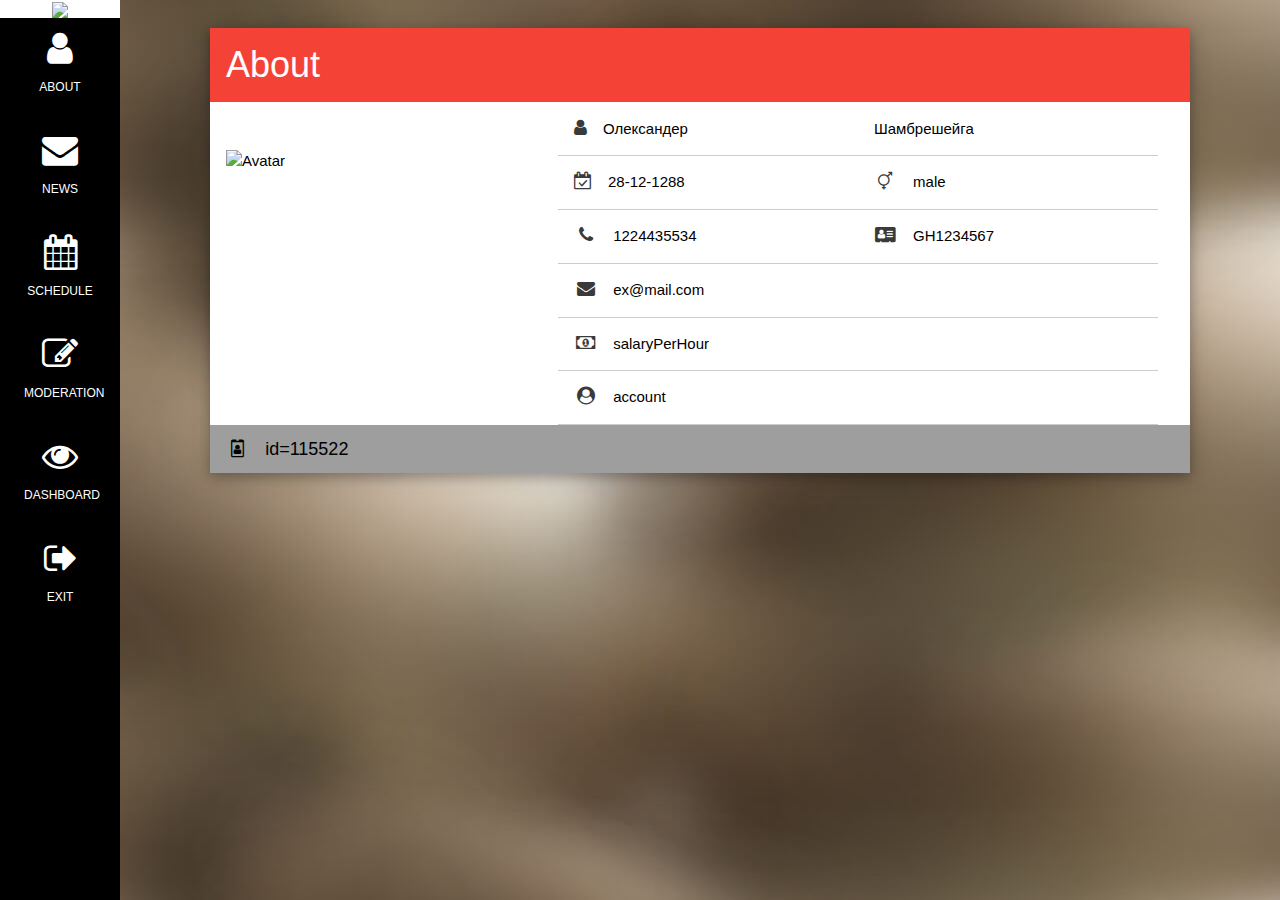
==== src/main/resources/templates/about.html @ 3391b393 "about change" ====
<!DOCTYPE html>
<html xmlns:th="http://www.w3.org/1999/xhtml">
<title>W3.CSS Template</title>
<meta charset="UTF-8">
<meta name="viewport" content="width=device-width, initial-scale=1">
<link rel="stylesheet" href="https://www.w3schools.com/w3css/4/w3.css">
<link rel="stylesheet" href="https://fonts.googleapis.com/css?family=Montserrat">
<link rel="stylesheet" href="https://cdnjs.cloudflare.com/ajax/libs/font-awesome/4.7.0/css/font-awesome.min.css">
<link rel="stylesheet" href="w3css/HomeStyle.css">

<style>
    body, h1,h2,h3,h4,h5,h6 {font-family: "Raleway", Arial, Helvetica, sans-serif}
    .w3-row-padding img {margin-bottom: 12px}
    /* Set the width of the sidebar to 120px */
    .w3-sidebar {width: 120px;background: #000;}
    /* Add a left margin to the "page content" that matches the width of the sidebar (120px) */
    #main {margin-left: 120px}
    /* Remove margins from "page content" on small screens */
    @media only screen and (max-width: 600px) {
        #main {margin-left: 0;}
        h1{font-size:medium;}
        .photoUri{ max-width: 300px; max-height: 300px;}
    }
    @media only screen and (max-width: 1200px) {
        h1{font-size:large;}
    }

</style>

<body class="w3-dark-gray">

<!-- Icon Bar (Sidebar - hidden on small screens) -->
<nav class="w3-sidebar w3-bar-block w3-small w3-hide-small w3-center">
    <!-- Avatar image in top left corner -->
    <div class="w3-white">
    <!--<img src="w3images/logo.png" style="width:100%">-->
        <img src="http://images.vfl.ru/ii/1532287031/8432e900/22585990.png" style="width:100%">
        </div>
    <a href="about.html" class="w3-bar-item w3-button w3-padding-large w3-hover-red">
        <i class="fa fa-user w3-xxlarge"></i>
        <p>ABOUT</p>
    </a>
    <a href="news.html" class="w3-bar-item w3-button w3-padding-large w3-hover-red">
        <i class="fa fa-envelope w3-xxlarge"></i>
        <p>NEWS</p>
    </a>
    <a href="schedule.html" class="w3-bar-item w3-button w3-padding-large w3-hover-red">
        <i class="fa fa-calendar w3-xxlarge"></i>
        <p>SCHEDULE</p>
    </a>
    <a href="moderation.html" class="w3-bar-item w3-button w3-padding-large w3-hover-red">
        <i class="fa fa-edit w3-xxlarge"></i>
        <p>MODERATION</p>
    </a>
    <a href="dashboard.html" class="w3-bar-item w3-button w3-padding-large w3-hover-red">
        <i class="fa fa-eye w3-xxlarge"></i>
        <p>DASHBOARD</p>
    </a>
    <a href="index1.html" class="w3-bar-item w3-button w3-padding-large w3-hover-red">
        <i class="fa fa-sign-out w3-xxlarge"></i>
        <p>EXIT</p>
    </a>

</nav>

<!-- Navbar on small screens (Hidden on medium and large screens) -->
<div class="w3-top w3-hide-large w3-hide-medium" id="myNavbar">
    <div class="w3-bar w3-black w3-opacity w3-hover-opacity-off w3-center w3-small">
        <a href="about.html" class="w3-bar-item w3-button w3-hover-red" >ABOUT</a>
        <a href="news.html" class="w3-bar-item w3-button w3-hover-red" >NEWS</a>
        <a href="schedule.html" class="w3-bar-item w3-button w3-hover-red" >SCHEDULE</a>
        <a href="moderation.html" class="w3-bar-item w3-button w3-hover-red">MODERATION</a>
        <a href="dashboard.html" class="w3-bar-item w3-button w3-hover-red">DASHBOARD</a>
        <a href="index1.html" class="w3-bar-item w3-button w3-hover-red">EXIT</a>
    </div>
</div>

<!-- Page Content -->
<div class="w3-padding-large  w3-animate-bottom " id="main">
    <!-- Page Container -->
    <div class="w3-content w3-margin-top">
        <div class="w3-white w3-card-4 ">
            <header class="w3-container w3-red">
                <h1 class="w3-half" >About</h1>
            </header>

            <div class="w3-container w3-white">
                <div class="w3-display-container w3-third ">
                    <!--<img src="w3images/logo.png" style="width:100%" alt="Avatar">-->
                    <img name="photoUri" class="photoUri" src="http://images.vfl.ru/ii/1532287031/8432e900/22585990.png" style="width:100%; margin: 15% auto;" alt="Avatar">
                </div>

                <div class="w3-container w3-twothird ">


                    <div name="firstName" class="w3-container w3-border-bottom w3-half" >
                        <p th:text="${}"><i class="fa fa-user w3-margin-right w3-large w3-text-dark-grey"></i>Олександер</p>
                    </div>

                    <div name="lastName" class="w3-container w3-border-bottom w3-half" >
                        <p>Шамбрешейга</p>
                    </div>

                    <div name="bornDate" class="w3-container w3-border-bottom w3-half" >
                        <p><i class="fa fa-calendar-check-o w3-margin-right w3-large w3-text-dark-grey"></i>28-12-1288</p>
                    </div>
                    <div name="sex" class="w3-container w3-border-bottom w3-half">
                        <p><i class="fa fa-intersex fa-fw w3-margin-right w3-large w3-text-dark-grey"></i>male</p>
                    </div>

                    <div name="telephone" class="w3-container w3-border-bottom w3-half">
                        <p><i class="fa fa-phone fa-fw w3-margin-right w3-large w3-text-dark-grey"></i>1224435534</p>
                    </div>

                    <div name="passportData" class="w3-container w3-border-bottom w3-half">
                        <p><i class="fa fa-address-card fa-fw w3-margin-right w3-large w3-text-dark-grey"></i>GH1234567</p>
                    </div>

                    <div name="email" class="w3-container w3-border-bottom">
                        <p><i class="fa fa-envelope fa-fw w3-margin-right w3-large w3-text-dark-grey"></i>ex@mail.com</p>
                    </div>

                    <div name="salaryPerHour" class="w3-container w3-border-bottom">
                        <p><i class="fa fa-money fa-fw w3-margin-right w3-large w3-text-dark-grey"></i>salaryPerHour</p>
                    </div>

                    <div name="account" class="w3-container w3-border-bottom">
                        <p><i class="	fa fa-user-circle fa-fw w3-margin-right w3-large w3-text-dark-grey"></i>account</p>
                    </div>

                </div>
            </div>

            <footer class="w3-container w3-gray">
                <h5 name="id"><i class="fa fa-id-badge fa-fw w3-margin-right"></i>id=115522</h5>
            </footer>
        </div>


        <!-- End Page Container -->
    </div>
</div>
</body>
</html>
---- src/main/resources/templates/w3css/HomeStyle.css ----
body, h1,h2,h3,h4,h5,h6 {font-family: "Raleway", Arial, Helvetica, sans-serif}
.w3-row-padding img {margin-bottom: 12px}
/* Set the width of the sidebar to 120px */
.w3-sidebar {width: 120px;background: #000;}
/* Add a left margin to the "page content" that matches the width of the sidebar (120px) */
#main {margin-left: 120px}
/* Remove margins from "page content" on small screens */
@media only screen and (max-width: 600px) {#main {margin-left: 0}}


body{
    background-image: url("../w3images/london2.jpg");
}
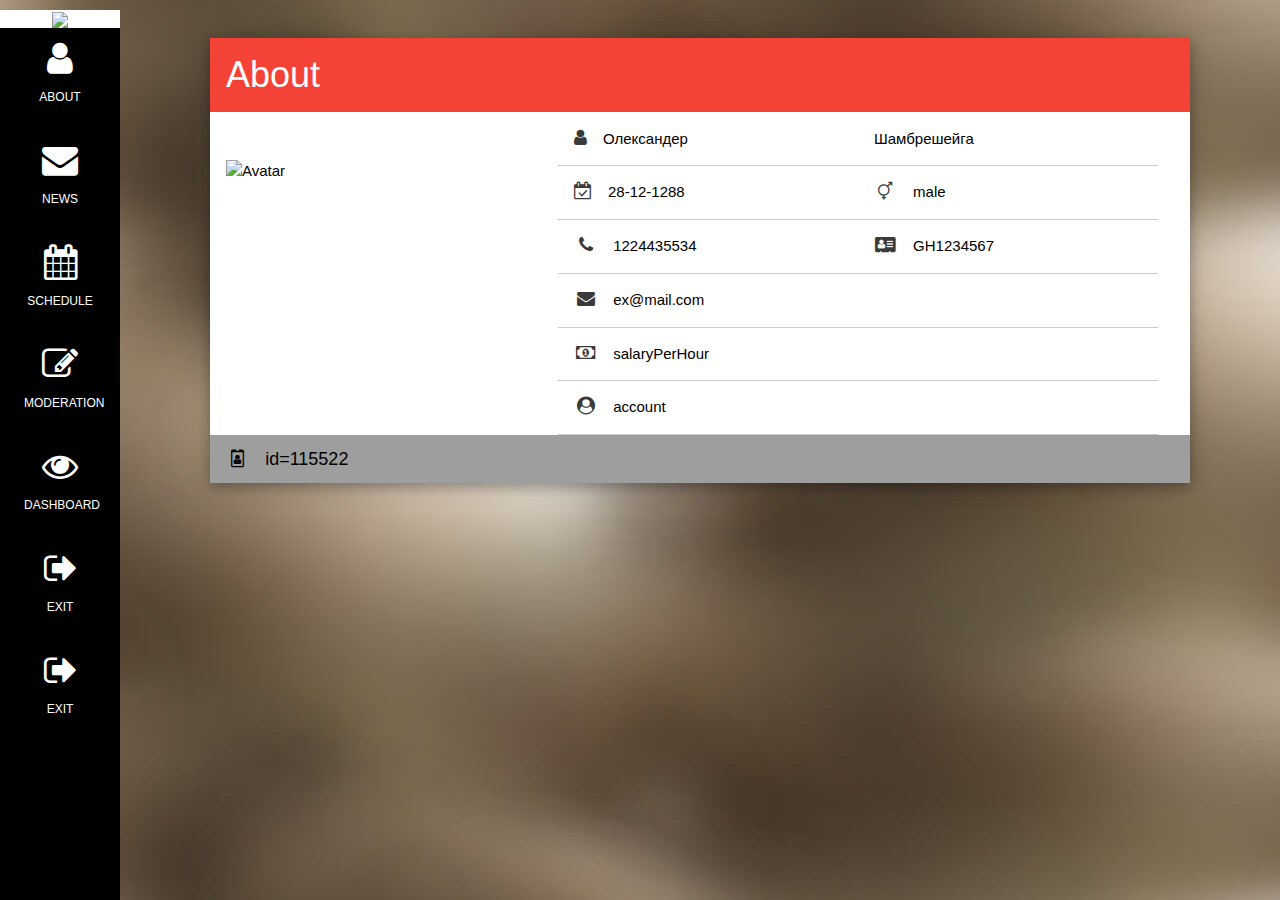
==== commit 489c9dda: "Передача простих запитів до user. Вхід тільки адміна і модератора. Вивід повідомлення хто зайшов." ====
--- a/src/main/resources/templates/about.html
+++ b/src/main/resources/templates/about.html
@@ -7,6 +7,7 @@
 <link rel="stylesheet" href="https://fonts.googleapis.com/css?family=Montserrat">
 <link rel="stylesheet" href="https://cdnjs.cloudflare.com/ajax/libs/font-awesome/4.7.0/css/font-awesome.min.css">
 <link rel="stylesheet" href="w3css/HomeStyle.css">
+<html xmlns="http://www.w3.org/1999/xhtml" xmlns:th="http://www.thymeleaf.org/">
 
 <style>
     body, h1,h2,h3,h4,h5,h6 {font-family: "Raleway", Arial, Helvetica, sans-serif}
@@ -28,8 +29,9 @@
 </style>
 
 <body class="w3-dark-gray">
+<h6 th:if="${username != null}" th:text="${username}"></h6>
 
-<!-- Icon Bar (Sidebar - hidden on small screens) -->
+ <!--Icon Bar (Sidebar - hidden on small screens)-->
 <nav class="w3-sidebar w3-bar-block w3-small w3-hide-small w3-center">
     <!-- Avatar image in top left corner -->
     <div class="w3-white">
@@ -59,6 +61,9 @@
     <a href="index1.html" class="w3-bar-item w3-button w3-padding-large w3-hover-red">
         <i class="fa fa-sign-out w3-xxlarge"></i>
         <p>EXIT</p>
+    </a><a href="index1.html" class="w3-bar-item w3-button w3-padding-large w3-hover-red">
+        <i class="fa fa-sign-out w3-xxlarge"></i>
+        <p>EXIT</p>
     </a>
 
 </nav>
@@ -74,6 +79,7 @@
         <a href="index1.html" class="w3-bar-item w3-button w3-hover-red">EXIT</a>
     </div>
 </div>
+
 
 <!-- Page Content -->
 <div class="w3-padding-large  w3-animate-bottom " id="main">
@@ -92,9 +98,8 @@
 
                 <div class="w3-container w3-twothird ">
 
-
                     <div name="firstName" class="w3-container w3-border-bottom w3-half" >
-                        <p th:text="${}"><i class="fa fa-user w3-margin-right w3-large w3-text-dark-grey"></i>Олександер</p>
+                        <p th:text="${employees.get(1).getFirstName()}"><i class="fa fa-user w3-margin-right w3-large w3-text-dark-grey"></i>Олександер</p>
                     </div>
 
                     <div name="lastName" class="w3-container w3-border-bottom w3-half" >
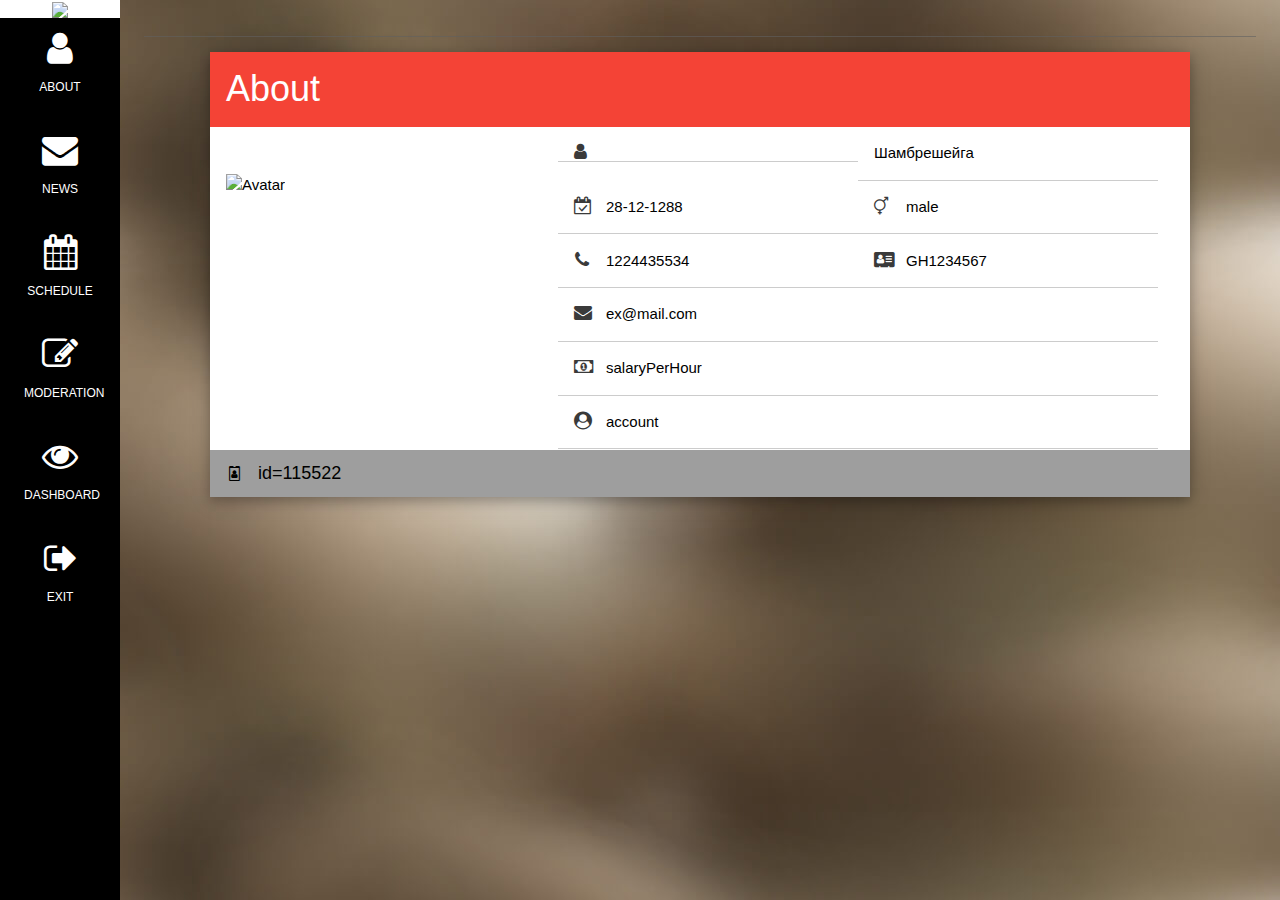
==== commit 0c03af74: "Поправленый вывод иконок, сделана привязка всех полей, оформлено сообщение про статус user." ====
--- a/src/main/resources/templates/about.html
+++ b/src/main/resources/templates/about.html
@@ -10,12 +10,16 @@
 <html xmlns="http://www.w3.org/1999/xhtml" xmlns:th="http://www.thymeleaf.org/">
 
 <style>
-    body, h1,h2,h3,h4,h5,h6 {font-family: "Raleway", Arial, Helvetica, sans-serif}
+    body, h1,h2,h3,h4,h5,h6 {font-family: "Raleway", Arial, Helvetica, sans-serif;!important;}
     .w3-row-padding img {margin-bottom: 12px}
     /* Set the width of the sidebar to 120px */
     .w3-sidebar {width: 120px;background: #000;}
     /* Add a left margin to the "page content" that matches the width of the sidebar (120px) */
     #main {margin-left: 120px}
+    .iconsEmployees i{
+        width:16px;padding-top: 16px;
+    }
+
     /* Remove margins from "page content" on small screens */
     @media only screen and (max-width: 600px) {
         #main {margin-left: 0;}
@@ -29,7 +33,7 @@
 </style>
 
 <body class="w3-dark-gray">
-<h6 th:if="${username != null}" th:text="${username}"></h6>
+
 
  <!--Icon Bar (Sidebar - hidden on small screens)-->
 <nav class="w3-sidebar w3-bar-block w3-small w3-hide-small w3-center">
@@ -61,10 +65,6 @@
     <a href="index1.html" class="w3-bar-item w3-button w3-padding-large w3-hover-red">
         <i class="fa fa-sign-out w3-xxlarge"></i>
         <p>EXIT</p>
-    </a><a href="index1.html" class="w3-bar-item w3-button w3-padding-large w3-hover-red">
-        <i class="fa fa-sign-out w3-xxlarge"></i>
-        <p>EXIT</p>
-    </a>
 
 </nav>
 
@@ -82,7 +82,10 @@
 
 
 <!-- Page Content -->
-<div class="w3-padding-large  w3-animate-bottom " id="main">
+<div class="w3-padding-large w3-animate-bottom " id="main">
+    <p class="w3-container w3-animate-left w3-dark-gray w3-right-align w3-opacity"
+       style="margin: 0;!important; font-size: small;!important;"
+       th:if="${username != null}" th:text="'You are logged in as a ' + ${username}"></p>
     <!-- Page Container -->
     <div class="w3-content w3-margin-top">
         <div class="w3-white w3-card-4 ">
@@ -96,48 +99,58 @@
                     <img name="photoUri" class="photoUri" src="http://images.vfl.ru/ii/1532287031/8432e900/22585990.png" style="width:100%; margin: 15% auto;" alt="Avatar">
                 </div>
 
-                <div class="w3-container w3-twothird ">
+                <div class="w3-container w3-twothird iconsEmployees ">
 
-                    <div name="firstName" class="w3-container w3-border-bottom w3-half" >
-                        <p th:text="${employees.get(1).getFirstName()}"><i class="fa fa-user w3-margin-right w3-large w3-text-dark-grey"></i>Олександер</p>
+                    <div name="firstName" class="w3-container w3-border-bottom w3-half">
+                        <i class="fa fa-user w3-margin-right w3-large w3-text-dark-grey w3-col" ></i>
+                        <p class="w3-rest" th:text="'  firstName:  ' + ${employees.get(1).getFirstName()}"></p>
+
                     </div>
 
                     <div name="lastName" class="w3-container w3-border-bottom w3-half" >
-                        <p>Шамбрешейга</p>
+                        <p class="w3-rest"  th:text="'lastName: ' + ${employees.get(1).getLastName()}">Шамбрешейга</p>
                     </div>
 
                     <div name="bornDate" class="w3-container w3-border-bottom w3-half" >
-                        <p><i class="fa fa-calendar-check-o w3-margin-right w3-large w3-text-dark-grey"></i>28-12-1288</p>
+                        <i class="fa fa-calendar-check-o w3-margin-right w3-large w3-text-dark-grey w3-col"></i>
+                        <p class="w3-rest"  th:text="'bornDate: ' + ${employees.get(1).getBornDate()}">28-12-1288</p>
                     </div>
                     <div name="sex" class="w3-container w3-border-bottom w3-half">
-                        <p><i class="fa fa-intersex fa-fw w3-margin-right w3-large w3-text-dark-grey"></i>male</p>
+                        <i class="fa fa-intersex fa-fw w3-margin-right w3-large w3-text-dark-grey w3-col"></i>
+                        <p class="w3-rest"  th:text="'sex: ' + ${employees.get(1).isSex()}">male</p>
                     </div>
 
                     <div name="telephone" class="w3-container w3-border-bottom w3-half">
-                        <p><i class="fa fa-phone fa-fw w3-margin-right w3-large w3-text-dark-grey"></i>1224435534</p>
+                        <i class="fa fa-phone fa-fw w3-margin-right w3-large w3-text-dark-grey w3-col"></i>
+                        <p class="w3-rest"  th:text="'tel.: ' + ${employees.get(1).getTelephone()}">1224435534</p>
                     </div>
 
                     <div name="passportData" class="w3-container w3-border-bottom w3-half">
-                        <p><i class="fa fa-address-card fa-fw w3-margin-right w3-large w3-text-dark-grey"></i>GH1234567</p>
+                        <i class="fa fa-address-card fa-fw w3-margin-right w3-large w3-text-dark-grey w3-col"></i>
+                        <p class="w3-rest"  th:text="'passportData: ' + ${employees.get(1).getPassportData()}">GH1234567</p>
                     </div>
 
                     <div name="email" class="w3-container w3-border-bottom">
-                        <p><i class="fa fa-envelope fa-fw w3-margin-right w3-large w3-text-dark-grey"></i>ex@mail.com</p>
+                        <i class="fa fa-envelope fa-fw w3-margin-right w3-large w3-text-dark-grey w3-col"></i>
+                        <p class="w3-rest"  th:text="'email: ' + ${employees.get(1).getEmail()}">ex@mail.com</p>
                     </div>
 
                     <div name="salaryPerHour" class="w3-container w3-border-bottom">
-                        <p><i class="fa fa-money fa-fw w3-margin-right w3-large w3-text-dark-grey"></i>salaryPerHour</p>
+                        <i class="fa fa-money fa-fw w3-margin-right w3-large w3-text-dark-grey w3-col"></i>
+                        <p class="w3-rest"  th:text="'salaryPerHour: ' + ${employees.get(1).getSalaryPerHour()}">salaryPerHour</p>
                     </div>
 
                     <div name="account" class="w3-container w3-border-bottom">
-                        <p><i class="	fa fa-user-circle fa-fw w3-margin-right w3-large w3-text-dark-grey"></i>account</p>
+                        <i class="	fa fa-user-circle fa-fw w3-margin-right w3-large w3-text-dark-grey w3-col"></i>
+                        <p class="w3-rest"  th:text="'account: ' + ${employees.get(1).getAccount()}">account</p>
                     </div>
 
                 </div>
             </div>
 
             <footer class="w3-container w3-gray">
-                <h5 name="id"><i class="fa fa-id-badge fa-fw w3-margin-right"></i>id=115522</h5>
+                <i class="fa fa-id-badge fa-fw w3-margin-right w3-col" style=" width:16px;padding-top: 16px;"></i>
+                <h5 class="w3-rest" name="id"  th:text="'id: ' + ${employees.get(1).getId()}">id=115522</h5>
             </footer>
         </div>
 
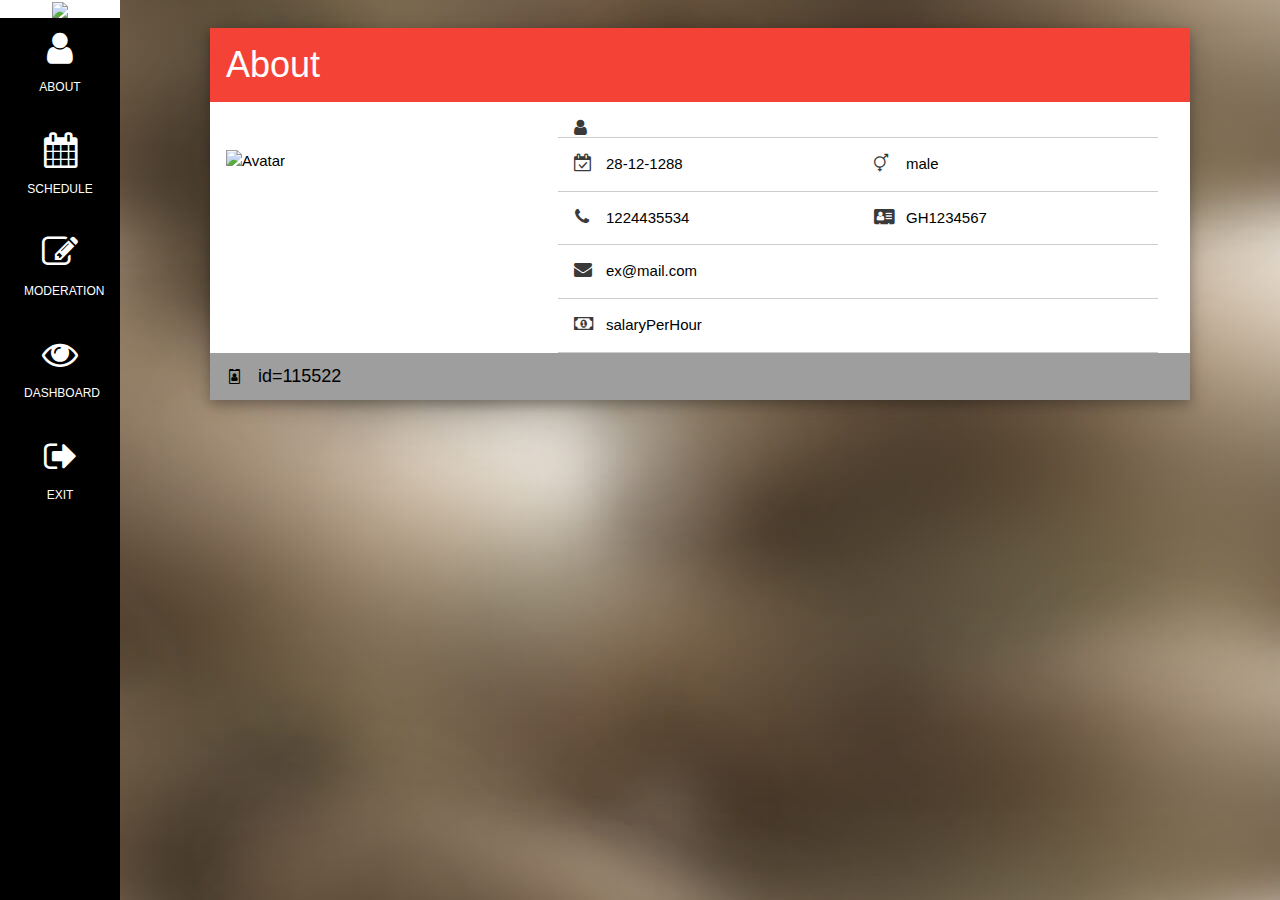
==== commit a29dee3b: "на дашборд времени не хватило." ====
--- a/src/main/resources/templates/about.html
+++ b/src/main/resources/templates/about.html
@@ -34,129 +34,131 @@
 
 <body class="w3-dark-gray">
 
-
- <!--Icon Bar (Sidebar - hidden on small screens)-->
+<!--Icon Bar (Sidebar - hidden on small screens)-->
 <nav class="w3-sidebar w3-bar-block w3-small w3-hide-small w3-center">
     <!-- Avatar image in top left corner -->
     <div class="w3-white">
-    <!--<img src="w3images/logo.png" style="width:100%">-->
         <img src="http://images.vfl.ru/ii/1532287031/8432e900/22585990.png" style="width:100%">
-        </div>
-    <a href="about.html" class="w3-bar-item w3-button w3-padding-large w3-hover-red">
+    </div>
+    <a href="/about" class="w3-bar-item w3-button w3-padding-large w3-hover-red">
         <i class="fa fa-user w3-xxlarge"></i>
         <p>ABOUT</p>
     </a>
-    <a href="news.html" class="w3-bar-item w3-button w3-padding-large w3-hover-red">
-        <i class="fa fa-envelope w3-xxlarge"></i>
-        <p>NEWS</p>
-    </a>
-    <a href="schedule.html" class="w3-bar-item w3-button w3-padding-large w3-hover-red">
+    <!--<a href="/news" class="w3-bar-item w3-button w3-padding-large w3-hover-red">-->
+    <!--<i class="fa fa-envelope w3-xxlarge"></i>-->
+    <!--<p>NEWS</p>-->
+    <!--</a>-->
+    <a href="/" class="w3-bar-item w3-button w3-padding-large w3-hover-red">
         <i class="fa fa-calendar w3-xxlarge"></i>
         <p>SCHEDULE</p>
     </a>
-    <a href="moderation.html" class="w3-bar-item w3-button w3-padding-large w3-hover-red">
+    <a href="/moderation" class="w3-bar-item w3-button w3-padding-large w3-hover-red">
         <i class="fa fa-edit w3-xxlarge"></i>
         <p>MODERATION</p>
     </a>
-    <a href="dashboard.html" class="w3-bar-item w3-button w3-padding-large w3-hover-red">
+    <a href="/dashboard" class="w3-bar-item w3-button w3-padding-large w3-hover-red">
         <i class="fa fa-eye w3-xxlarge"></i>
         <p>DASHBOARD</p>
     </a>
-    <a href="index1.html" class="w3-bar-item w3-button w3-padding-large w3-hover-red">
+    <a href="/login" class="w3-bar-item w3-button w3-padding-large w3-hover-red">
         <i class="fa fa-sign-out w3-xxlarge"></i>
         <p>EXIT</p>
-
+    </a>
 </nav>
 
 <!-- Navbar on small screens (Hidden on medium and large screens) -->
-<div class="w3-top w3-hide-large w3-hide-medium" id="myNavbar">
+<div class="w3-top w3-container w3-hide-large w3-hide-medium" id="myNavbar">
     <div class="w3-bar w3-black w3-opacity w3-hover-opacity-off w3-center w3-small">
-        <a href="about.html" class="w3-bar-item w3-button w3-hover-red" >ABOUT</a>
-        <a href="news.html" class="w3-bar-item w3-button w3-hover-red" >NEWS</a>
-        <a href="schedule.html" class="w3-bar-item w3-button w3-hover-red" >SCHEDULE</a>
-        <a href="moderation.html" class="w3-bar-item w3-button w3-hover-red">MODERATION</a>
-        <a href="dashboard.html" class="w3-bar-item w3-button w3-hover-red">DASHBOARD</a>
-        <a href="index1.html" class="w3-bar-item w3-button w3-hover-red">EXIT</a>
+        <a href="/about" class="w3-bar-item w3-button w3-hover-red" >ABOUT</a>
+        <!--<a href="/news" class="w3-bar-item w3-button w3-hover-red" >NEWS</a>-->
+        <a href="/" class="w3-bar-item w3-button w3-hover-red" >SCHEDULE</a>
+        <a href="/moderation" class="w3-bar-item w3-button w3-hover-red">MODERATION</a>
+        <a href="/dashboard" class="w3-bar-item w3-button w3-hover-red">DASHBOARD</a>
+        <a href="/login" class="w3-bar-item w3-button w3-hover-red">EXIT</a>
     </div>
 </div>
 
 
+
 <!-- Page Content -->
-<div class="w3-padding-large w3-animate-bottom " id="main">
-    <p class="w3-container w3-animate-left w3-dark-gray w3-right-align w3-opacity"
-       style="margin: 0;!important; font-size: small;!important;"
-       th:if="${username != null}" th:text="'You are logged in as a ' + ${username}"></p>
+<div class="w3-padding-large w3-animate-bottom" id="main">
+
+
+
     <!-- Page Container -->
     <div class="w3-content w3-margin-top">
         <div class="w3-white w3-card-4 ">
             <header class="w3-container w3-red">
-                <h1 class="w3-half" >About</h1>
+                <h1 class="w3-half"  th:if="${username != null}" th:text="'About ' + ${username}" >About</h1>
             </header>
 
             <div class="w3-container w3-white">
                 <div class="w3-display-container w3-third ">
                     <!--<img src="w3images/logo.png" style="width:100%" alt="Avatar">-->
                     <img name="photoUri" class="photoUri" src="http://images.vfl.ru/ii/1532287031/8432e900/22585990.png" style="width:100%; margin: 15% auto;" alt="Avatar">
+                    <!--th:src="@{/about(name=${employees.get(1).getPhotoUri()})}"-->
                 </div>
 
                 <div class="w3-container w3-twothird iconsEmployees ">
 
-                    <div name="firstName" class="w3-container w3-border-bottom w3-half">
+                    <div name="firstName" class="w3-container w3-border-bottom">
                         <i class="fa fa-user w3-margin-right w3-large w3-text-dark-grey w3-col" ></i>
-                        <p class="w3-rest" th:text="'  firstName:  ' + ${employees.get(1).getFirstName()}"></p>
-
-                    </div>
-
-                    <div name="lastName" class="w3-container w3-border-bottom w3-half" >
-                        <p class="w3-rest"  th:text="'lastName: ' + ${employees.get(1).getLastName()}">Шамбрешейга</p>
+                        <p class="w3-rest" th:text="${employees.get(1).getFirstName()}+' ' + ${employees.get(1).getLastName()}"></p>
                     </div>
 
                     <div name="bornDate" class="w3-container w3-border-bottom w3-half" >
                         <i class="fa fa-calendar-check-o w3-margin-right w3-large w3-text-dark-grey w3-col"></i>
-                        <p class="w3-rest"  th:text="'bornDate: ' + ${employees.get(1).getBornDate()}">28-12-1288</p>
+                        <p class="w3-rest"  th:text="${employees.get(1).getFormatBornDate()}">28-12-1288</p>
                     </div>
                     <div name="sex" class="w3-container w3-border-bottom w3-half">
                         <i class="fa fa-intersex fa-fw w3-margin-right w3-large w3-text-dark-grey w3-col"></i>
-                        <p class="w3-rest"  th:text="'sex: ' + ${employees.get(1).isSex()}">male</p>
+                        <p class="w3-rest"  th:text="${employees.get(1).isSex()}">male</p>
                     </div>
 
                     <div name="telephone" class="w3-container w3-border-bottom w3-half">
                         <i class="fa fa-phone fa-fw w3-margin-right w3-large w3-text-dark-grey w3-col"></i>
-                        <p class="w3-rest"  th:text="'tel.: ' + ${employees.get(1).getTelephone()}">1224435534</p>
+                        <p class="w3-rest"  th:text="${employees.get(1).getTelephone()}">1224435534</p>
                     </div>
 
                     <div name="passportData" class="w3-container w3-border-bottom w3-half">
                         <i class="fa fa-address-card fa-fw w3-margin-right w3-large w3-text-dark-grey w3-col"></i>
-                        <p class="w3-rest"  th:text="'passportData: ' + ${employees.get(1).getPassportData()}">GH1234567</p>
+                        <p class="w3-rest"  th:text="${employees.get(1).getPassportData().getPassportNumber()}">GH1234567</p>
                     </div>
 
                     <div name="email" class="w3-container w3-border-bottom">
                         <i class="fa fa-envelope fa-fw w3-margin-right w3-large w3-text-dark-grey w3-col"></i>
-                        <p class="w3-rest"  th:text="'email: ' + ${employees.get(1).getEmail()}">ex@mail.com</p>
+                        <p class="w3-rest"  th:text="${employees.get(1).getEmail()}">ex@mail.com</p>
                     </div>
 
                     <div name="salaryPerHour" class="w3-container w3-border-bottom">
                         <i class="fa fa-money fa-fw w3-margin-right w3-large w3-text-dark-grey w3-col"></i>
-                        <p class="w3-rest"  th:text="'salaryPerHour: ' + ${employees.get(1).getSalaryPerHour()}">salaryPerHour</p>
+                        <p class="w3-rest"  th:text="${employees.get(1).getSalaryPerHour()} + ' €'">salaryPerHour</p>
                     </div>
 
-                    <div name="account" class="w3-container w3-border-bottom">
-                        <i class="	fa fa-user-circle fa-fw w3-margin-right w3-large w3-text-dark-grey w3-col"></i>
-                        <p class="w3-rest"  th:text="'account: ' + ${employees.get(1).getAccount()}">account</p>
-                    </div>
+                    <!--<div name="account" class="w3-container w3-border-bottom">-->
+                        <!--<i class="	fa fa-user-circle fa-fw w3-margin-right w3-large w3-text-dark-grey w3-col"></i>-->
+                        <!--<p class="w3-rest"  th:text="'account: ' + ${employees.get(1).getAccount()}">account</p>-->
+                    <!--</div>-->
 
                 </div>
             </div>
 
             <footer class="w3-container w3-gray">
-                <i class="fa fa-id-badge fa-fw w3-margin-right w3-col" style=" width:16px;padding-top: 16px;"></i>
-                <h5 class="w3-rest" name="id"  th:text="'id: ' + ${employees.get(1).getId()}">id=115522</h5>
+                <div class="w3-right-left w3-half">
+                    <i class="fa fa-id-badge fa-fw w3-margin-right w3-col" style=" width:16px;padding-top: 16px;"></i>
+                    <h5 class="w3-rest" name="id"  th:text="'id: ' + ${employees.get(1).getId()}">id=115522</h5>
+                </div>
+                <p class="w3-right-align w3-half w3-opacity"
+                   th:if="${username != null}" th:text="'You are logged in as a ' + ${username}">
+                </p>
             </footer>
         </div>
 
 
         <!-- End Page Container -->
     </div>
+
+
 </div>
 </body>
 </html>
